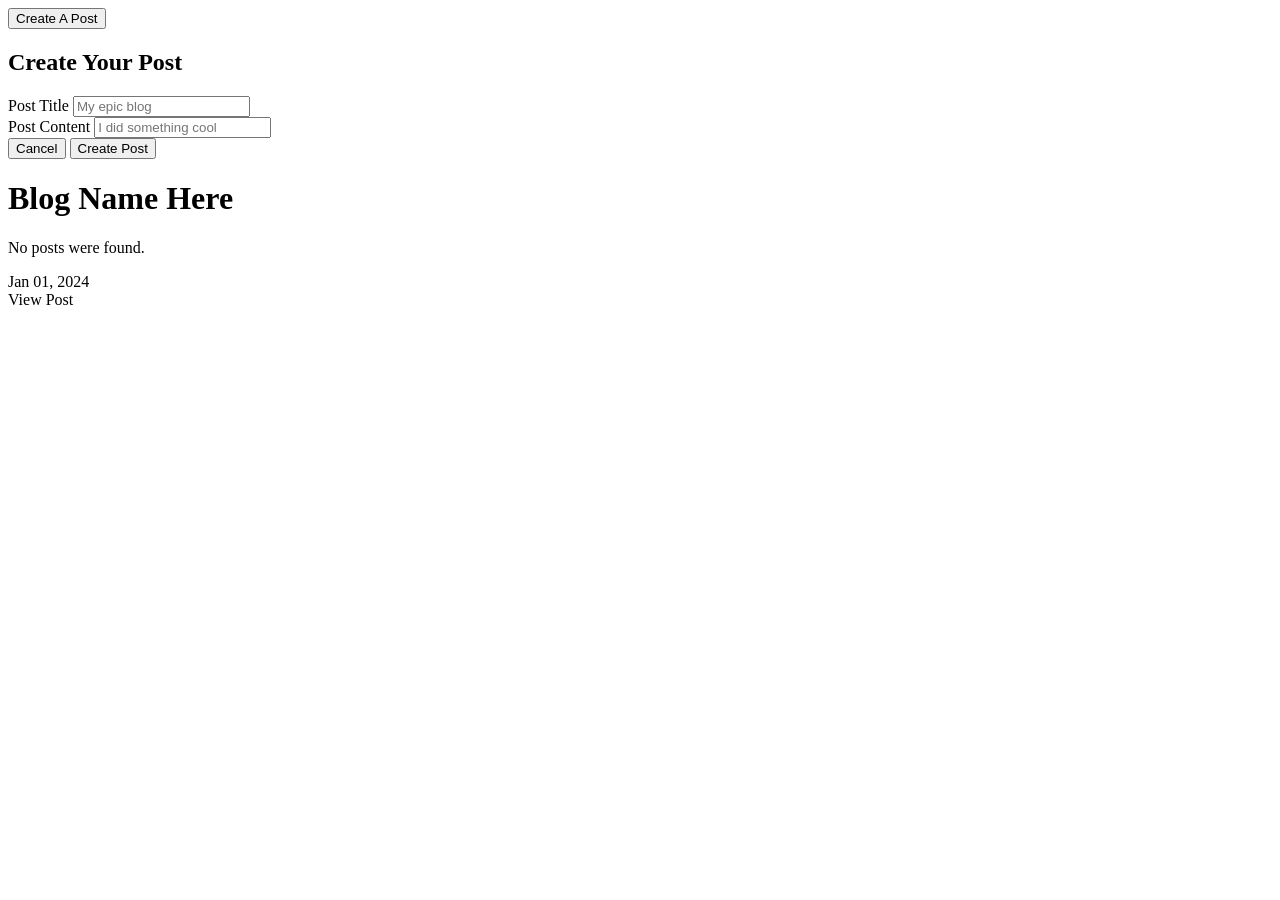
==== src/main/resources/templates/blog.html @ 1f174041 "blog html" ====
<!DOCTYPE html>
<html lang="en" xmlns:th="http://www.thymeleaf.org">
<head>
    <meta charset="UTF-8">
    <title>Blogs</title>
    <link rel="stylesheet" th:href="@{/css/header.css}">
    <link rel="stylesheet" th:href="@{/css/blog.css}">
</head>
<body>
    <!-- Reuse the Header Fragment on EVERY page -->
    <div th:replace="~{fragments/header :: header}"></div>

    <!-- If this user is the Owner, have an Add button -->
    <button th:if="${isOwner}" class="add-btn" id="add-post-btn">
        Create A Post
    </button>

    <!-- Create Post Modal -->
    <div th:if="${isOwner}" id="post-modal" class="modal">
        <div class="modal-content">
            <div class="modal-header">
                <h2>Create Your Post</h2>
            </div>
            <form id="post-form">
                <div class="form-group">
                    <label for="post-title">Post Title</label>
                    <input type="text" id="post-title" placeholder="My epic blog" required>
                </div>
                <div class="form-group">
                    <label for="post-content">Post Content</label>
                    <input type="text" id="post-content" placeholder="I did something cool" required>
                </div>
                <div class="form-actions">
                    <button type="button" class="btn btn-outline close-modal">Cancel</button>
                    <button type="submit" class="btn btn-primary">Create Post</button>
                </div>
            </form>
        </div>
    </div>

    <div class="list-container">
        <h1 class="page-title">Blog Name Here</h1>
        <p th:if="${#lists.isEmpty(posts)}">No posts were found.</p>
        <div th:unless="${#lists.isEmpty(posts)}" class="blog-stack">
            <div th:each="post : ${posts}" class="blog-card-large">
                <div class="card-dates">
                    <span th:if="${post.createdAt != null}"
                          th:text="'Created: ' + ${#temporals.format(post.createdAt, 'MMM dd, yyyy')}">Jan 01, 2024</span>
                </div>
                <div th:text="${post.title}" class="card-title"/>
                <div class="card-footer">
                    <div class="card-links">
                    </div>
                    <a th:href="@{/blogs/post/{id}(id=${post.id})}" class="btn btn-primary">View Post</a>
                </div>
            </div>
        </div>
    </div>

<script th:src="@{/js/post.js}"></script>
</body>
</html>
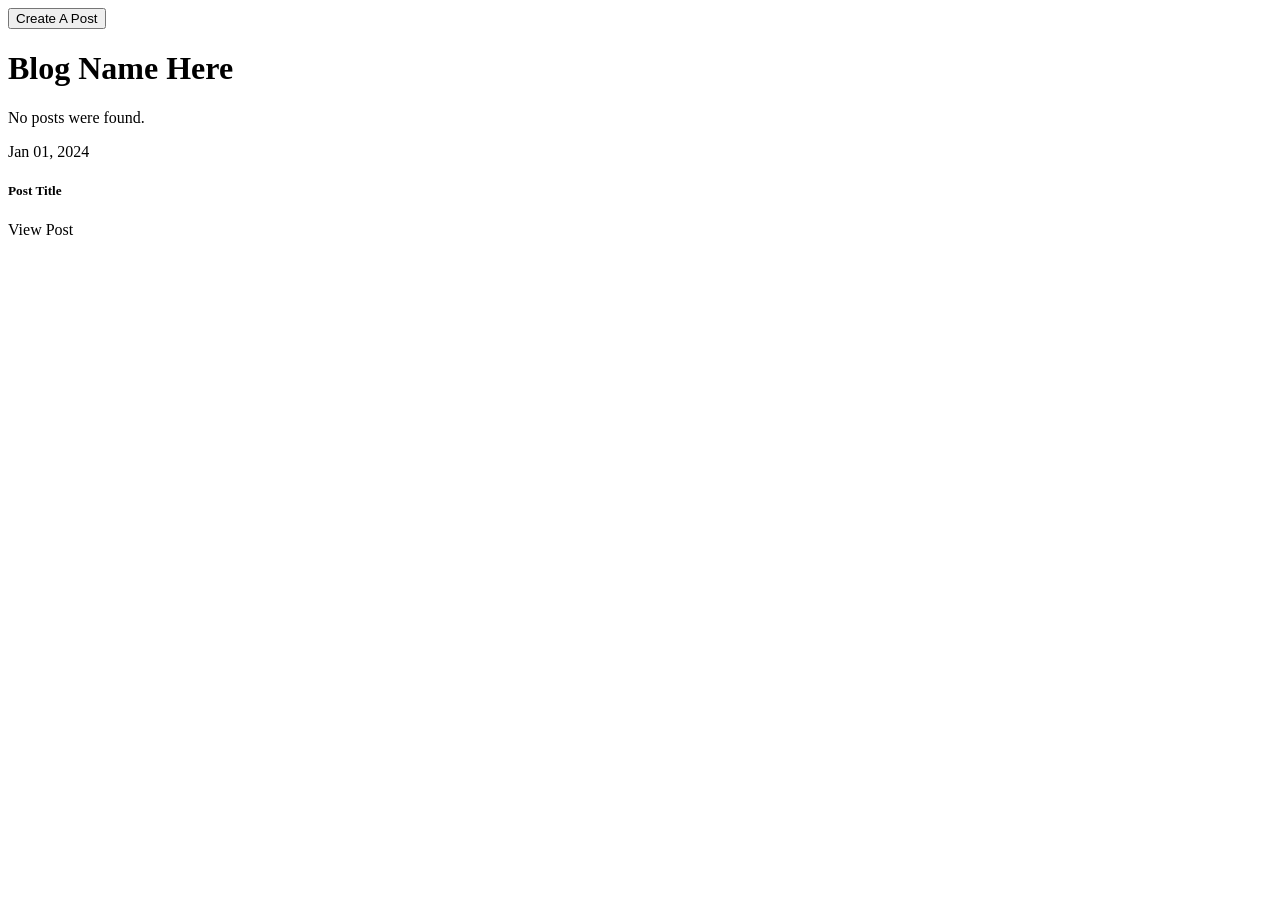
==== commit ad296431: "edits Signed-off-by: Glabay <Java_Guru@live.com>" ====
--- a/src/main/resources/templates/blog.html
+++ b/src/main/resources/templates/blog.html
@@ -3,55 +3,67 @@
 <head>
     <meta charset="UTF-8">
     <title>Blogs</title>
+    <link rel="stylesheet" th:href="@{/css/bootstrap.min.css}">
     <link rel="stylesheet" th:href="@{/css/header.css}">
-    <link rel="stylesheet" th:href="@{/css/blog.css}">
 </head>
 <body>
     <!-- Reuse the Header Fragment on EVERY page -->
     <div th:replace="~{fragments/header :: header}"></div>
 
     <!-- If this user is the Owner, have an Add button -->
-    <button th:if="${isOwner}" class="add-btn" id="add-post-btn">
-        Create A Post
-    </button>
+    <div class="d-flex justify-content-center mb-5 mt-5">
+        <button th:if="${isOwner}" class="btn btn-success mb-4" id="add-post-btn">
+            Create A Post
+        </button>
+    </div>
 
     <!-- Create Post Modal -->
-    <div th:if="${isOwner}" id="post-modal" class="modal">
-        <div class="modal-content">
-            <div class="modal-header">
-                <h2>Create Your Post</h2>
+    <div th:if="${isOwner}" id="post-modal" class="modal" style="display: none; position: fixed; inset: 0; background: rgba(0,0,0,0.5); z-index: 1050; align-items: center; justify-content: center;">
+        <div class="modal-dialog w-100" style="max-width: 500px;">
+            <div class="modal-content">
+                <div class="modal-header">
+                    <h5 class="modal-title">Create Your Post</h5>
+                    <button type="button" class="btn-close close-modal" aria-label="Close"></button>
+                </div>
+                <div class="modal-body">
+                    <form id="post-form">
+                        <div class="mb-3">
+                            <label for="post-title" class="form-label">Post Title</label>
+                            <input type="text" id="post-title" class="form-control" placeholder="My epic blog" required>
+                        </div>
+                        <div class="mb-3">
+                            <label for="post-content" class="form-label">Post Content</label>
+                            <textarea id="post-content" class="form-control" placeholder="I did something cool" required></textarea>
+                        </div>
+                        <div class="modal-footer border-top-0 px-0 pb-0">
+                            <button type="button" class="btn btn-outline-secondary close-modal">Cancel</button>
+                            <button type="submit" class="btn btn-primary">Create Post</button>
+                        </div>
+                    </form>
+                </div>
             </div>
-            <form id="post-form">
-                <div class="form-group">
-                    <label for="post-title">Post Title</label>
-                    <input type="text" id="post-title" placeholder="My epic blog" required>
-                </div>
-                <div class="form-group">
-                    <label for="post-content">Post Content</label>
-                    <input type="text" id="post-content" placeholder="I did something cool" required>
-                </div>
-                <div class="form-actions">
-                    <button type="button" class="btn btn-outline close-modal">Cancel</button>
-                    <button type="submit" class="btn btn-primary">Create Post</button>
-                </div>
-            </form>
         </div>
     </div>
 
-    <div class="list-container">
-        <h1 class="page-title">Blog Name Here</h1>
-        <p th:if="${#lists.isEmpty(posts)}">No posts were found.</p>
-        <div th:unless="${#lists.isEmpty(posts)}" class="blog-stack">
-            <div th:each="post : ${posts}" class="blog-card-large">
-                <div class="card-dates">
-                    <span th:if="${post.createdAt != null}"
-                          th:text="'Created: ' + ${#temporals.format(post.createdAt, 'MMM dd, yyyy')}">Jan 01, 2024</span>
-                </div>
-                <div th:text="${post.title}" class="card-title"/>
-                <div class="card-footer">
-                    <div class="card-links">
+    <div class="container py-5">
+        <h1 class="display-4 text-center mb-5">Blog Name Here</h1>
+        <p th:if="${#lists.isEmpty(posts)}" class="text-center">No posts were found.</p>
+
+        <div th:unless="${#lists.isEmpty(posts)}" class="d-flex justify-content-center g-4">
+            <div th:each="post : ${posts}" class="col">
+                <div class="card h-100 shadow-sm">
+                    <div class="card-body">
+                        <div class="card-subtitle mb-2 text-muted small">
+                            <span th:if="${post.createdAt != null}"
+                                  th:text="'Created: ' + ${#temporals.format(post.createdAt, 'MMM dd, yyyy')}">Jan 01, 2024</span>
+                        </div>
+                        <h5 th:text="${post.title}" class="card-title">Post Title</h5>
                     </div>
-                    <a th:href="@{/blogs/post/{id}(id=${post.id})}" class="btn btn-primary">View Post</a>
+                    <div class="card-footer bg-transparent border-top-0 d-flex justify-content-between align-items-center">
+                        <div class="card-links">
+                        </div>
+                        <a th:href="@{/blogs/post/{id}(id=${post.id})}" class="btn btn-primary">View Post</a>
+                    </div>
                 </div>
             </div>
         </div>
